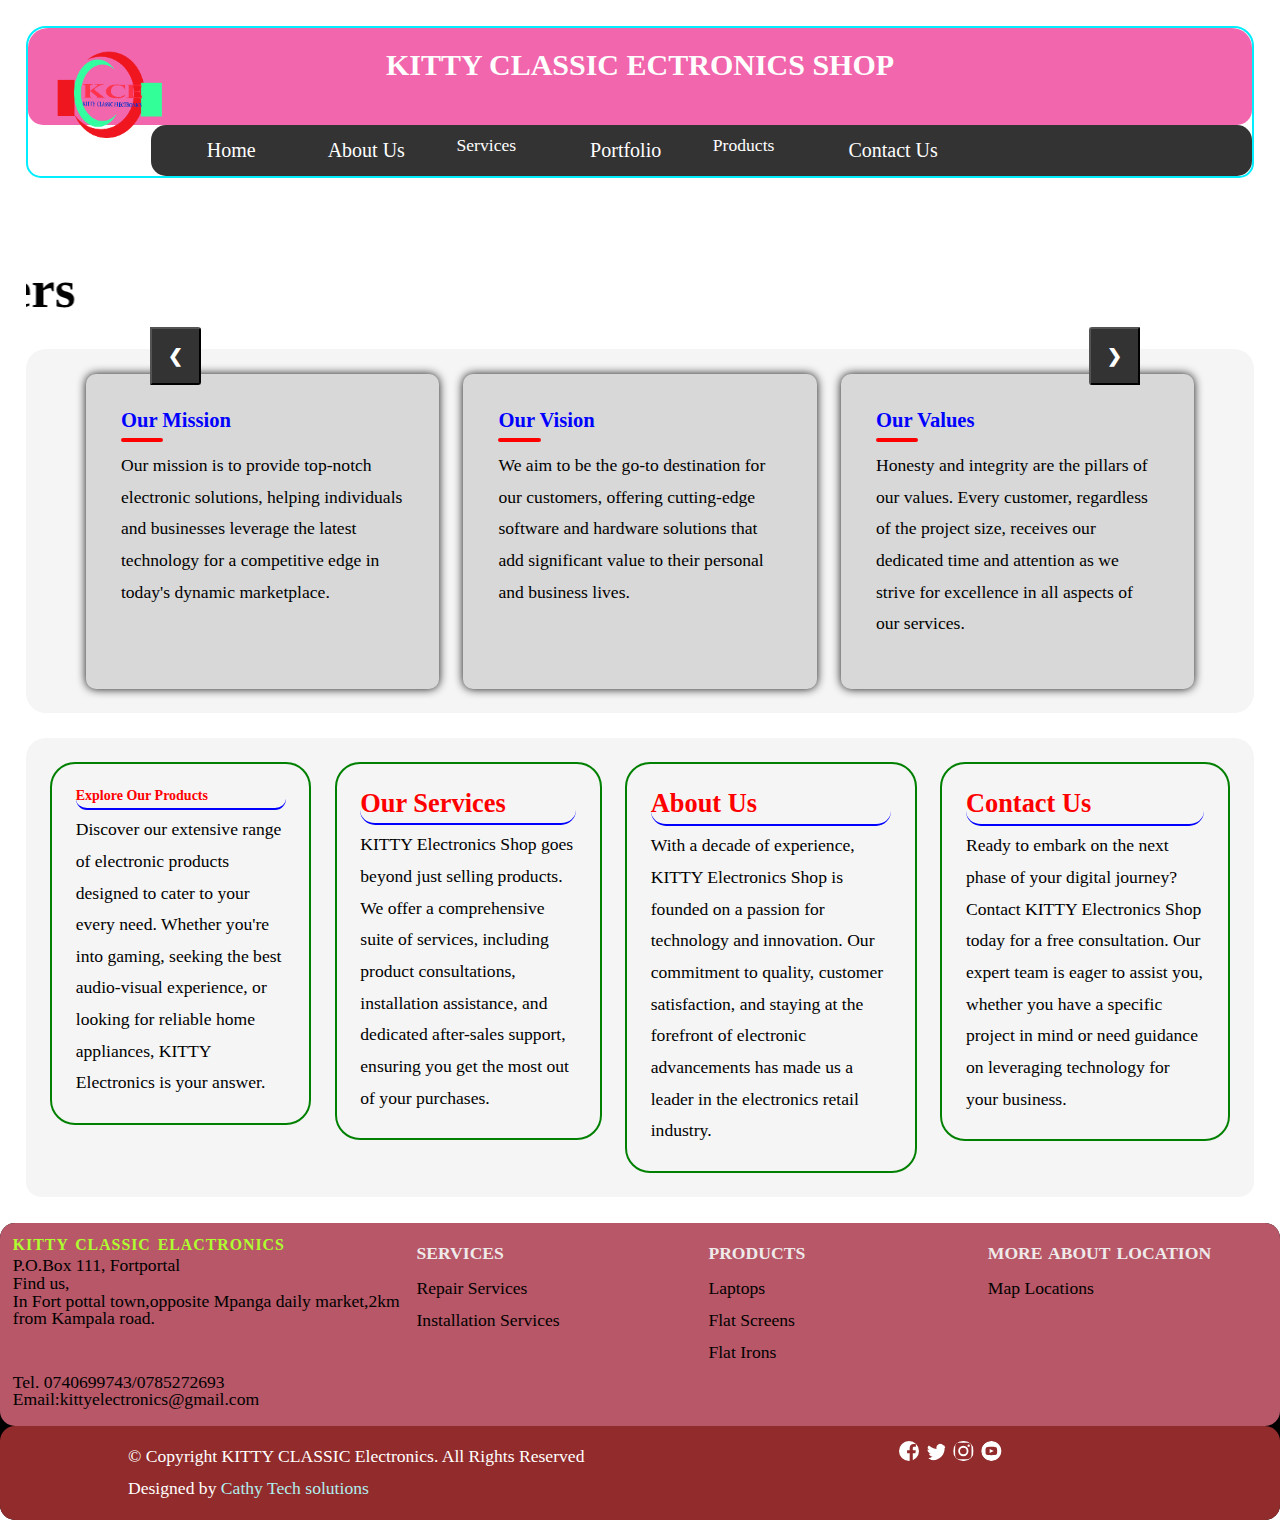
==== index.html @ cd283a3a "Update and rename index.html.html to index.html" ====
<!DOCTYPE html>
<html lang="en">
<head>
    <link rel="icon" href="images/x.png">
    <meta charset="UTF-8">
    <meta name="viewport" content="width=device-width, initial-scale=1.0">
    <link rel="icon" type="image/jpeg" href="har.jpeg">
    <link rel="stylesheet" href="cathy.css">
    <link rel="stylesheet" href="footer.css">
    <title>KCE</title>
</head>
<body>

    <div class="bod">

        <section>
        
            <div class="head-1">

                <header>
                    <img src="images/x.png" class="logo" style="width: 15%; height: auto;">
                    <h1 style="font-size: 30px;">KITTY CLASSIC ECTRONICS  SHOP</h1> </header>

        <div class="navbar">
                    <a href="index.html"> Home</a>
                    <a href="about.html">About Us</a>
            
                    <div class="subnav">
                        
                        <button style="bottom: 0;" class="subnavbtn">Services </button>
                        <div class="subnav-content">
                            <a href="introduction.html">Services</a>
                            <a href="installation_services.html">Installation Services</a>
                            <a href="repair_services.html">Repair Services</a>
                        <a href="technical_sevices.html">Technical Services</a>
                        </div>
                    </div>
                    <a href="#"> Portfolio</a>
                
                    <div class="subnav">
                        <button class="subnavbtn">Products</button>
                        <div class="subnav-content">
                            <a href="products.html">Products</a>
                            <a href="laptops.html">Laptops</a>
                            <a href="flatscreens.html">Flat screens</a>
        
                        </div>
                    </div>
                    <a href="contact.html">Contact Us</a>
                </div>   </div>  
            <!--image slder -->


    <h1 style="color: white; font-size: 28px; text-align: center;">KITTY ELECTRONICS WELCOMES YOU</h1>
    <marquee behavior="scroll" scrollamount="6" direction="right" style="z-index: 100;">
        <h1>Where Quality Matters</h1>
        
    </marquee>
    
    <!----Image slider-->


  <div class="slider">
    <div class="slides">
      <img src="images/geo (1).jpg" alt="Image 1">
      <div class="text">You are highly welcome to Kitty Classic Electronics</div>
      </div>
      <div class="slides">
      <img src="images/pc.jpeg" alt="Image 2">
      <div class="text">Explore Quality electronics at affordable prices</div>
    </div>

    <div class="slides">
      <img src="images/9.jpg" alt="Image 3">
      <div class="text">All the electronics you need are available</div>
    </div>

    <div class="slides">
      <img src="images/8.jpg" alt="Image 4">
      <div class="text">Our customers are our bosses. Feel at home</div>
    </div>
    <button class="prev" onclick="prevSlide()">&#10094;</button>
    <button class="next" onclick="nextSlide()">&#10095;</button>
  </div>

  <script src="script.js"></script>
            <!--End of image slider-->
            <div class="cores" id="cores">

                <div class="mission">
                    <section>
                        <h3>Our Mission</h3>
                        <hr>
                        <p>Our mission is to provide top-notch electronic solutions, helping individuals and businesses leverage the latest technology for a competitive edge in today's dynamic marketplace.</p>
                    </section>
                </div>

                <div class="vision">
                    <section>
                        <h3>Our Vision</h3>
                        <hr>
                        <p>We aim to be the go-to destination for our customers, offering cutting-edge software and hardware solutions that add significant value to their personal and business lives.</p>
                    </section>
                </div>

                <div class="values">
                    <section>
                        <h3>Our Values</h3>
                        <hr>
                        <p>Honesty and integrity are the pillars of our values. Every customer, regardless of the project size, receives our dedicated time and attention as we strive for excellence in all aspects of our services.</p>
                    </section>
                </div>

            </div>

            <div class="section-content">

                <div class="section-1" id="products">

                    <section id="section1">
                        <h2 style="font-size: 14px;">Explore Our Products</h2>
                        <p>Discover our extensive range of electronic products designed to cater to your every need. Whether you're into gaming, seeking the best audio-visual experience, or looking for reliable home appliances, KITTY Electronics is your answer.</p>
                    </section>

                </div>

                <div class="section-2" id="services">

                    <section id="section2">
                        <h2>Our Services</h2>
                        <p>KITTY Electronics Shop goes beyond just selling products. We offer a comprehensive suite of services, including product consultations, installation assistance, and dedicated after-sales support, ensuring you get the most out of your purchases.</p>
                    </section>

                </div>

                <div class="section-2" id="about">

                    <section id="section3">
                        <h2>About Us</h2>
                        <p>With a decade of experience, KITTY Electronics Shop is founded on a passion for technology and innovation. Our commitment to quality, customer satisfaction, and staying at the forefront of electronic advancements has made us a leader in the electronics retail industry.</p>
                    </section>

                </div>

                <div class="section-2" id="contact">

                    <section id="section4">
                        <h2>Contact Us</h2>
                        <p>Ready to embark on the next phase of your digital journey? Contact KITTY Electronics Shop today for a free consultation. Our expert team is eager to assist you, whether you have a specific project in mind or need guidance on leveraging technology for your business.</p>
                    </section>

                </div>


            </div>
            
        </section>
        </div>

                  
                  
        <footer style="background-color:black;">

            <div class="ft">
    
                <div class="ft-1">
                    <h3>KITTY CLASSIC ELACTRONICS</h3>
                    <ul>
                        <li>P.O.Box 111, Fortportal</li>
                        <li>Find us,</li>
                        <li>In Fort pottal town,opposite Mpanga daily market,2km from Kampala road.</li>
                    </ul> <br> <br>
                    <ul>
                        <li>Tel. 0740699743/0785272693</li>
                        <li>Email:kittyelectronics@gmail.com</li>
                    </ul>
                </div>
    
                <div class="ft-2" id="pdts">
                    <h4>SERVICES</h4>
                    <p><a href="repair_services">Repair services</a></p>
                    <p><a href="nstallation_services">Installation services</a></p>
                   
                </div>
    
                <div class="ft-2" id="pdts">
                    <h4>Products</h4>
                    <p><a href="laptops">Laptops</a></p>
                    <p><a href="flat screens">Flat screens</a></p>
                    <p><a href="flat irons">Flat irons</a></p>
                    
                </div>
    
                <div class="ft-2">
                    <h4>More about location</h4>
                
                    <p><a href="contact.html#map">Map Locations</a></p>
                </div>
    
        
                    
                    
    
            </div>
    
            <div class="ft-4">
    
                <div class="ft-3">
                    <p>© Copyright KITTY CLASSIC Electronics. All Rights Reserved</p>
                    <p>Designed by <a href="#">Cathy Tech solutions</a></p>
                </div>
    
                <div class="ft-5">
                    <a href="#"><img src="icon-facebook.svg" alt="image"></a>
                    <a href="#"><img src="icon-twitter.svg" alt="image"></a>
                    <a href="#"><img src="icon-instagram.svg" alt="image"></a>
                    <a href="#"><img src="icon-youtube.svg" alt="image"></a>
                    
                </div>
    
            </div>
    
        </footer>
            </body>
        </html>
---- cathy.css ----
* {
    margin: 0;
    padding: 0;
    box-sizing: border-box;
}

.logo {
    width: 15%;
    height: auto;
}

body {
    margin: 4%;
    padding: 0;
    box-sizing: border-box;
}

.bod {
    width: 100%;
    height: auto;
    padding: 2%;
    align-items: center;
    justify-content: center;
    background-color:white;
}

.bod_co {
    width: 100%;
    height: auto;
    padding: none;
    align-items: center;
    justify-content: center;
   text-align: center;
    color: greenyellow;
    form {
        width: 300px;
    margin: auto;
    }
    
    label {
        display: flexbox;
        margin-bottom: 5px;
    }
    
    input[type="text"],
    input[type="email"],
    textarea {
        width: 100%;
        padding: 8px;
        margin-bottom: 10px;
        border: 2px dashed hsl(143, 72%, 45%);
        border-radius: none;
    }
    
    input[type="submit"] {
        background-color:rgba(163, 62, 96, 0.703);
        color:white;
        padding: 8px;
        margin-bottom: 10px 20px;
        border: #0000001e;
        border-radius: 4px;
        cursor: progress;
    }
    
}

.bod_serv {
    width: 100%;
    height: auto;
    padding: 2%;
    align-items: center;
    justify-content: center;
    background-image: url(images/geo\ \(1\).jpg);
}


.logo{
	width:250px;
	position: absolute;
	top: 1%;
	left: 1%;
}
.head-1 {
    justify-content: center;
    align-items: center;
    margin-bottom: 2%;
    border: 2px solid rgb(0, 238, 255);
    border-top-right-radius: 20px;
    border-top-left-radius: 20px;
}


header {
    background-color: rgb(241, 102, 172);
    color:white;
    padding: 20px;
    text-align: center;
    border-top-right-radius: 20px;
    border-top-left-radius: 20px;
}

h1 {
    margin-bottom: 2%;
    font-size: 300%;
}

h1 span {
    color: red;
    font-style: italic;
}

nav ul {
    list-style: none;
}

nav ul li {
    display: inline;
    margin-right: 20px;
}

nav ul li a {
    color: black;
    font-size: 120%;
    text-decoration: none;
}

nav ul li a:hover {
    color: red;
    border-bottom: 2px solid blue;
    transition: .3s ease-in;
}

.sec1 {
    align-items: center;
    justify-content: center;
    width: 100%;
    margin-bottom: 2%;
}

.sec1 img {
    width: 100%;
    height: 100vh;
}

.pic-content {
    display: flex;
    align-items: center;
    justify-content: center;
    padding: 2%;
    margin-bottom: 2%;
    background-color: whitesmoke;
    border-bottom-right-radius: 20px;
    border-bottom-left-radius: 20px;
}

.pic {
    justify-content: center;
    max-width: 800px;
}

.pic img {
    width: 100%;
    height: auto;
}

.cont {
    margin-left: 2%;
}

h2 {
    color: red;
    padding-bottom: 2%;
    margin-bottom: 2%;
    border-bottom: 2px solid blue;
}

p {
    line-height: 1.8;
}

.cores {
    display: flex;
    align-items: start;
    justify-content: center;
    padding: 2%;
    border-radius: 20px;
    background-color: whitesmoke;
    margin-bottom: 2%;
}

.mission, .vision, .values {
    justify-content: center;
    align-items: center;
    width: 30%;
    height: 35vh;
    margin-left: 2%;
    padding: 3%;
    border-radius: 10px;
    background-color: #0000001e;
    box-shadow: 0 0 10px #111111;
}

.mission {
    margin-left: 0;
}

h3 {
    color: blue;
    margin-bottom: 2%;
}

hr {
    width: 15%;
    margin: 1% 0 3% 0;
    border: 2px solid red;
}

.section-content {
    display: flex;
    align-items: start;
    padding: 2%;
    flex-flow: row;
    border-top-right-radius: 20px;
    border-top-left-radius: 20px;
    background-color: whitesmoke;
}

.section-2, .section-1 {
    border: 2px solid green;
    padding: 2%;
    border-radius: 25px;
}

.section-2 {
    margin-left: 2%;
   

}

div.scroll-1 {
    background-color: lightblue;
    max-width: 800px;
    height: 150px;
    overflow: scroll;
  }

  
/* Navigation arrows */
.prev, .next {
    cursor: pointer;
    position: absolute;
    top: 50%;
    width: auto;
    margin-top: -30px;
    padding: 15px;
    color: #fff;
    font-size: 18px;
    background-color: #333;
    border-radius: 5px;
    user-select: none;
}

.prev {
    left: 10px;
}

.next {
    right: 10px;
}


/*modified navbar*/
.navbar {
    overflow: hidden;
    background-color: #333;
    bottom: 0;
    margin-left: 7em;
    }
  

/* Slideshow container */
.slider {
  max-width: 1000px;
  position: relative;
  margin: auto;
}
/*slider*/
.slider .text {
  position: absolute; /* Position the background text */
  bottom: 0; /* At the bottom. Use top:0 to append it to the top */
  background: rgb(0, 0, 0); /* Fallback color */
  background: rgba(0, 0, 0, 0.5); /* Black background with 0.5 opacity */
  color: #f1f1f1; /* Grey text */
  width: 100%; /* Full width */
  padding: 30px; /* Some padding */
}

/* Hide the images by default */
.slides {
  display: none;
  width: 100%;
}

/* Next & previous buttons */
.prev, .next {
  cursor: pointer;
  position: absolute;
  top: 50%;
  width: auto;
  margin-top: -22px;
  padding: 16px;
  color: white;
  font-weight: bold;
  font-size: 18px;
  transition: 0.6s ease;
  border-radius: 0 3px 3px 0;
  user-select: none;
}

/* Position the "next button" to the right */
.next {
  right: 0;
  border-radius: 3px 0 0 3px;
}

/* On hover, add a black background color with a little bit see-through */
.prev:hover, .next:hover {
  background-color: rgba(0,0,0,0.8);
}

/* Caption text */
.text {
  color: #f2f2f2;
  font-size: 50%;
  padding: 8px 12px;
  position: absolute;
  bottom: 8px;
  width: 100%;
  text-align: center;
}

    /*----end of slide------*/
 
    /* Add media queries for responsiveness - when the screen is 500px wide or less, stack the links on top of each other */
  
      @media screen and (max-width: 500px) {
    .navbar {
      width: 100%;
      }
      .navbar a {
        width: 100%;
      }
    
     }

  /*nav links*/
  .navbar a {
    top: 0;
    margin-left: 2em;
    float: left;
    font-size: 20px;
    color: white;
    text-align: center;
    padding: 14px 16px;
    text-decoration: none;
  }
  /*subnav menu*/
  .subnav {
  float: left;
  overflow: hidden;
  margin-left: 1em;
  bottom: 0;
  padding: 5px 9px;
  font-size: inherit;
 
 

  }
  
  /*subnav btn*/
  .subnav .subnavbtn {
    font-size: inherit;
    border: none;
    padding: 5px 9px;
    position: inherit;
    outline: none;
    color: white;
    background-color: inherit;
    font-family: inherit;
    display: inline-block;
    max-width: 300px;
    margin-right: 40%;


  }
  

  /*background color when hovered*/
  .navbar a:hover, .subnav:hover .subnavbtn {
    background-color:rgb(241, 102, 172);
  }
  
  /*subnavbar content*/
  .subnav-content {
    display: none;
    position: absolute;
    min-width: 10px;
    background-color: rgb(241, 102, 172);
    z-index: 1;
  }

  /*links inside the drop down*/
.subnav-content a {
  color: black;
  padding: 12px 16px;
  text-decoration: none;
  display: block;
}

  /*subnav link*/
  .subnav-content a:hover {
    background-color: #eee;
    color: black;
 
  }
  /*hovering effect*/
  .subnav:hover .subnav-content {
    display: block;
    padding-top: 14px;
  }
  /*style the dropdown button to fit inside the topnav*/
  .dropdown .dropbtn {
    font-size: 17px;
    border: none;
    outline: none;
    color: white;
    padding: 14px 16px;
    background-color: inherit;
    margin: 0;
  }

  /*style the links inside the dropdown*/
  .dropdown-content a {
    float: left;
    color: black;
    padding: 12px 16px;
    text-decoration: none;
    text-align: left;
  }



  .container {
display: flex;
padding:none;
align-items: center;
  }
.description{
    flex: 1;
font-size: 20px;
border: 1px solid transparent;
}
.container{
    position: relative;
}

.text-overlay{
    position: center;
top: 50%;
left: 50%;
padding: none;
}

.text-overlay{
    margin: 0;
}



  /* .expert .content.................................. */

  .expert .content
  {
    display: flex;
    justify-content: center;
    
    flex-wrap: wrap;
    flex-direction: row;
    border-radius: 20px;
    background-color: pink;
  
  
  
  }
  
  .expert .content .box
  {
    width: 250px;
    margin: 5px;
    border-radius: 20px;
    
  }
  
  .expert .content .box .imgBx
  {
    position: relative;
    width: 100%;
    height: 300px;
  }
  
  .expert .content .box .imgBx img
  {
    max-width: 100%;
    width: 100%;
    height: 100%;
  }
  
  .expert .content .box .text
  {
    padding: 5px 0 5px;
  }
  
  .expert .content .box .text h3
  {
    font-weight: 400;
    color: white;
  }
  
  
  .testimonials
  {
    border-radius: 20px;
    background: url(img/bg2.jpg);
    background-size: cover;
    
  }
  
  .white .titleText,
  .white p
  {
    color:#fff;
  }
  
  .testimonials .content
  {
    display: flex;
    justify-content: center;
    flex-wrap: wrap;
    flex-direction: row;
    margin-top: 2px;
    border-radius: 20px;
  }
---- footer.css ----
@import url('https://fonts.googleapis.com/css2?family=Poppins:wght@200;300;400;500;600;700&display=swap');

*{
    margin: 0%;
    padding: 0%;
    box-sizing: border-box;
    border-radius: 15px;
}

body {
    margin: 0;
    padding: 0;
    box-sizing: border-box;
    font-size: 110%;
}

.b1 {
    width: 100%;
    height: 50vh;
}

.ft {
    display: flex;
    justify-content: baseline;
    align-items: top;
    width: 100%;
    padding: 1%;
    color: rgb(239, 234, 234);
    background-color: rgb(183, 87, 103);
}

.ft-1 {
    align-items: center;
    width: 35%;
}

.ft-1 h3 {
    font-size: 90%;
    letter-spacing: 1px;
    word-spacing: 2px;
    color: greenyellow;
    margin-bottom: 1%;
}

.ft-1 ul {
    margin-bottom: 1%;
    color: black;
}

.ft-1 ul li {
    list-style-type: none;
    line-height: 1;
}

#pdts {
    margin-left: 1%;
}

.ft-2 {
    line-height: 2.0;
    width: 25%;
}

.ft-2 h4 {
    text-transform: uppercase;
    word-spacing: 2px;
    margin-bottom: 1%;
}

.ft-2 p a {
    text-decoration: dashed;
    color: black;
    text-transform: capitalize;
}

.ft-2 p a:hover {
    text-decoration: underline;
    padding: 0cqb;
    color: white;
}

.ft-4 {
    display: flex;
    justify-content: space-between;
    align-items: top;
    width: 100%;
    padding: 1.2% 10% 1.2% 10%;
    line-height: 1.7;
    color: white;
    background-color: rgb(146, 43, 43);
}

.ft-4 a {
    text-decoration: none;
    color: paleturquoise;
}

.ft-4 a:hover {
    text-decoration: underline;
    color: white;
}

.ft-5 {
    width: 25%;
}

.ft-5 img {
    margin-left: 1%;
}
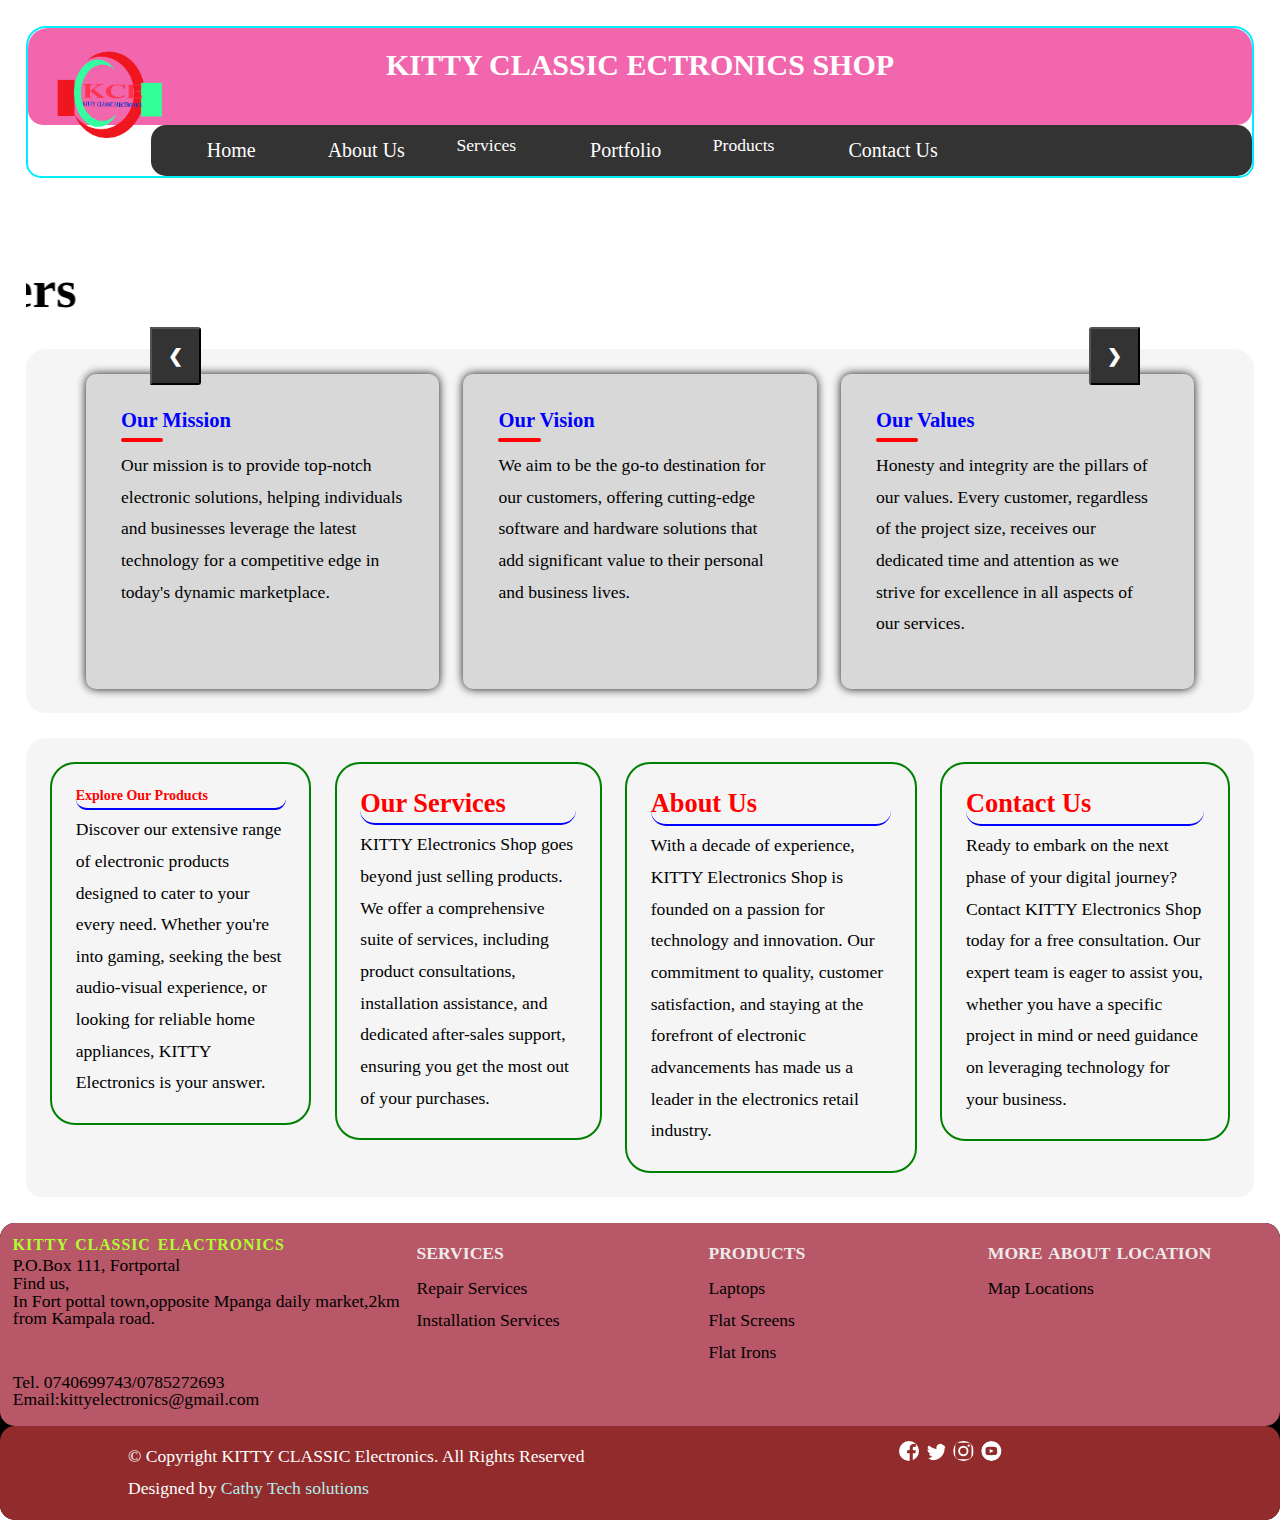
==== commit 5169ea96: "Update index.html" ====
--- a/index.html
+++ b/index.html
@@ -53,7 +53,7 @@
 
     <h1 style="color: white; font-size: 28px; text-align: center;">KITTY ELECTRONICS WELCOMES YOU</h1>
     <marquee behavior="scroll" scrollamount="6" direction="right" style="z-index: 100;">
-        <h1>Where Quality Matters</h1>
+        <h1>s Quality Matters</h1>
         
     </marquee>
     
@@ -63,22 +63,18 @@
   <div class="slider">
     <div class="slides">
       <img src="images/geo (1).jpg" alt="Image 1">
-      <div class="text">You are highly welcome to Kitty Classic Electronics</div>
       </div>
       <div class="slides">
       <img src="images/pc.jpeg" alt="Image 2">
-      <div class="text">Explore Quality electronics at affordable prices</div>
-    </div>
+      </div>
 
     <div class="slides">
       <img src="images/9.jpg" alt="Image 3">
-      <div class="text">All the electronics you need are available</div>
-    </div>
+</div>
 
     <div class="slides">
       <img src="images/8.jpg" alt="Image 4">
-      <div class="text">Our customers are our bosses. Feel at home</div>
-    </div>
+     </div>
     <button class="prev" onclick="prevSlide()">&#10094;</button>
     <button class="next" onclick="nextSlide()">&#10095;</button>
   </div>
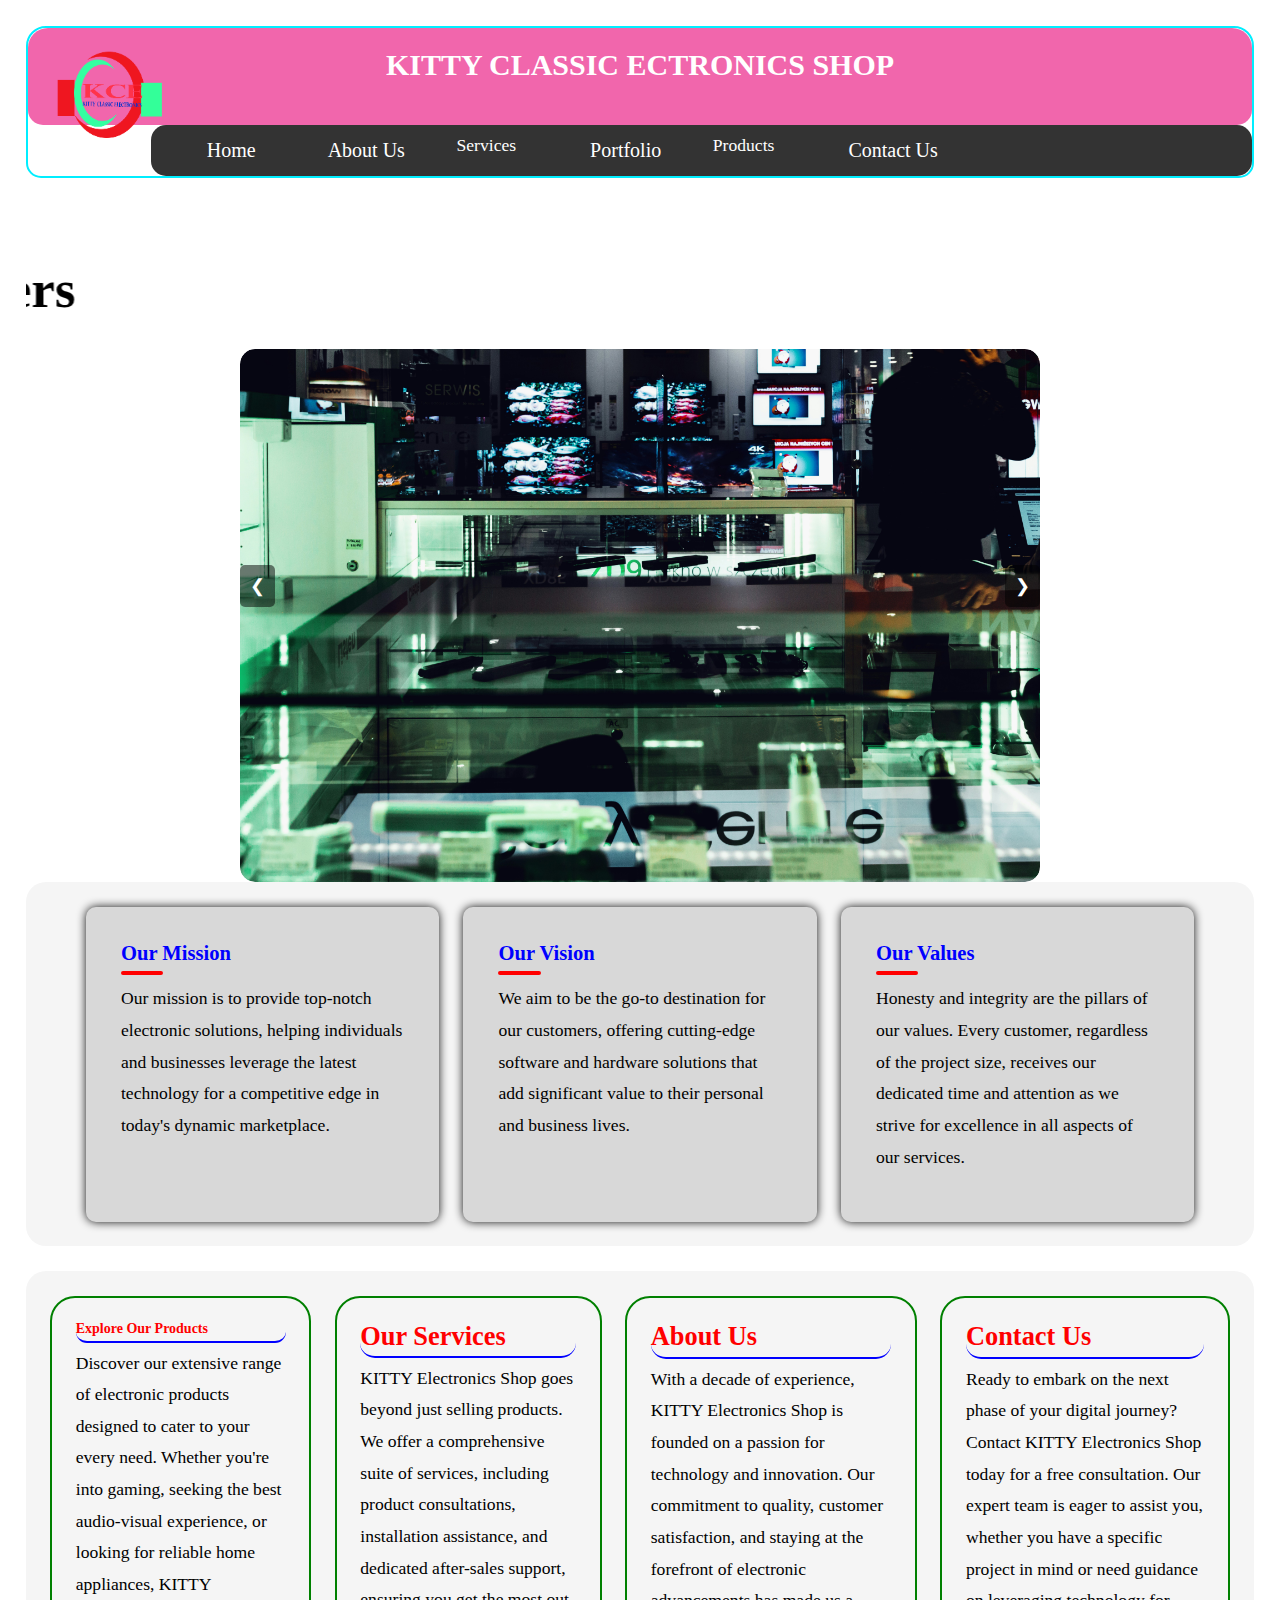
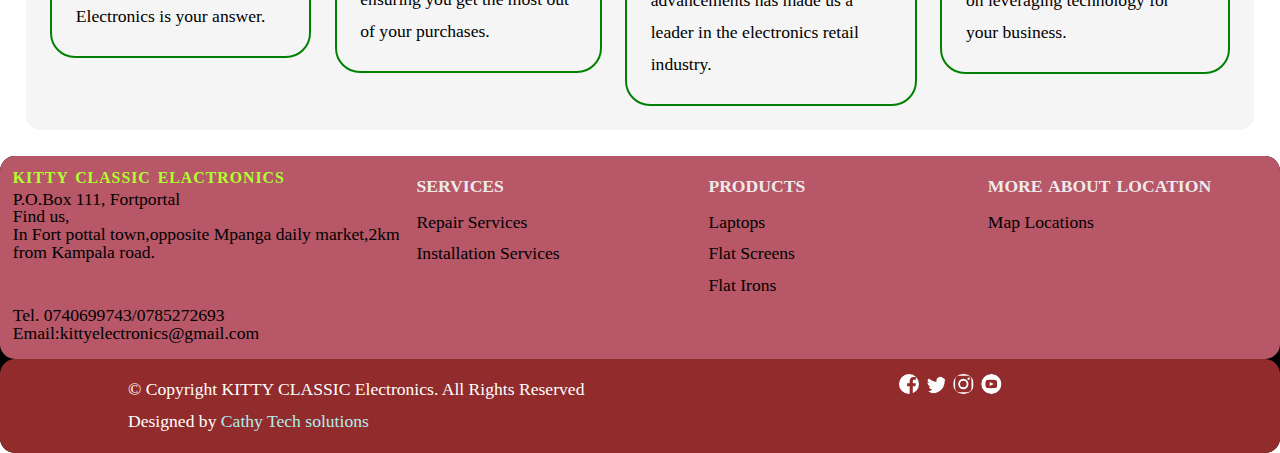
==== commit 0d3a76c0: "Add files via upload" ====
--- a/index.html
+++ b/index.html
@@ -53,7 +53,7 @@
 
     <h1 style="color: white; font-size: 28px; text-align: center;">KITTY ELECTRONICS WELCOMES YOU</h1>
     <marquee behavior="scroll" scrollamount="6" direction="right" style="z-index: 100;">
-        <h1>s Quality Matters</h1>
+        <h1>Where Quality Matters</h1>
         
     </marquee>
     
--- a/cathy.css
+++ b/cathy.css
@@ -278,68 +278,56 @@
     margin-left: 7em;
     }
   
-
-/* Slideshow container */
-.slider {
-  max-width: 1000px;
-  position: relative;
-  margin: auto;
-}
-/*slider*/
-.slider .text {
-  position: absolute; /* Position the background text */
-  bottom: 0; /* At the bottom. Use top:0 to append it to the top */
-  background: rgb(0, 0, 0); /* Fallback color */
-  background: rgba(0, 0, 0, 0.5); /* Black background with 0.5 opacity */
-  color: #f1f1f1; /* Grey text */
-  width: 100%; /* Full width */
-  padding: 30px; /* Some padding */
-}
-
-/* Hide the images by default */
-.slides {
-  display: none;
-  width: 100%;
-}
-
-/* Next & previous buttons */
-.prev, .next {
-  cursor: pointer;
-  position: absolute;
-  top: 50%;
-  width: auto;
-  margin-top: -22px;
-  padding: 16px;
-  color: white;
-  font-weight: bold;
-  font-size: 18px;
-  transition: 0.6s ease;
-  border-radius: 0 3px 3px 0;
-  user-select: none;
-}
-
-/* Position the "next button" to the right */
-.next {
-  right: 0;
-  border-radius: 3px 0 0 3px;
-}
-
-/* On hover, add a black background color with a little bit see-through */
-.prev:hover, .next:hover {
-  background-color: rgba(0,0,0,0.8);
-}
-
-/* Caption text */
-.text {
-  color: #f2f2f2;
-  font-size: 50%;
-  padding: 8px 12px;
-  position: absolute;
-  bottom: 8px;
-  width: 100%;
-  text-align: center;
-}
-
+  .slider {
+    position: relative;
+    width: 100%;
+    max-width: 800px;
+    margin: auto;
+    overflow: hidden;
+  }
+  .text {
+    position: absolute;
+    top: 50%;
+    left: 50%;
+    transform: translate(-50%, -50%);
+    text-align: center;
+    color: green;
+    font-size: 24px;
+    font-weight: bold;
+    text-shadow: 2px 2px 4px rgba(0, 0, 0, 0.5);
+  }
+  
+    .slides {
+    display: flex;
+    transition: transform 0.5s ease;
+  }
+  
+  .slides img {
+    width: 100%;
+    object-fit: cover;
+  }
+  
+  .prev, .next {
+    position: absolute;
+    top: 50%;
+    transform: translateY(-50%);
+    background-color: rgba(0, 0, 0, 0.5);
+    color: white;
+    border: none;
+    cursor: pointer;
+    padding: 10px;
+    z-index: 1;
+  }
+  
+  .prev {
+    left: 0;
+  }
+  
+  .next {
+    right: 0;
+  }
+
+  
     /*----end of slide------*/
  
     /* Add media queries for responsiveness - when the screen is 500px wide or less, stack the links on top of each other */
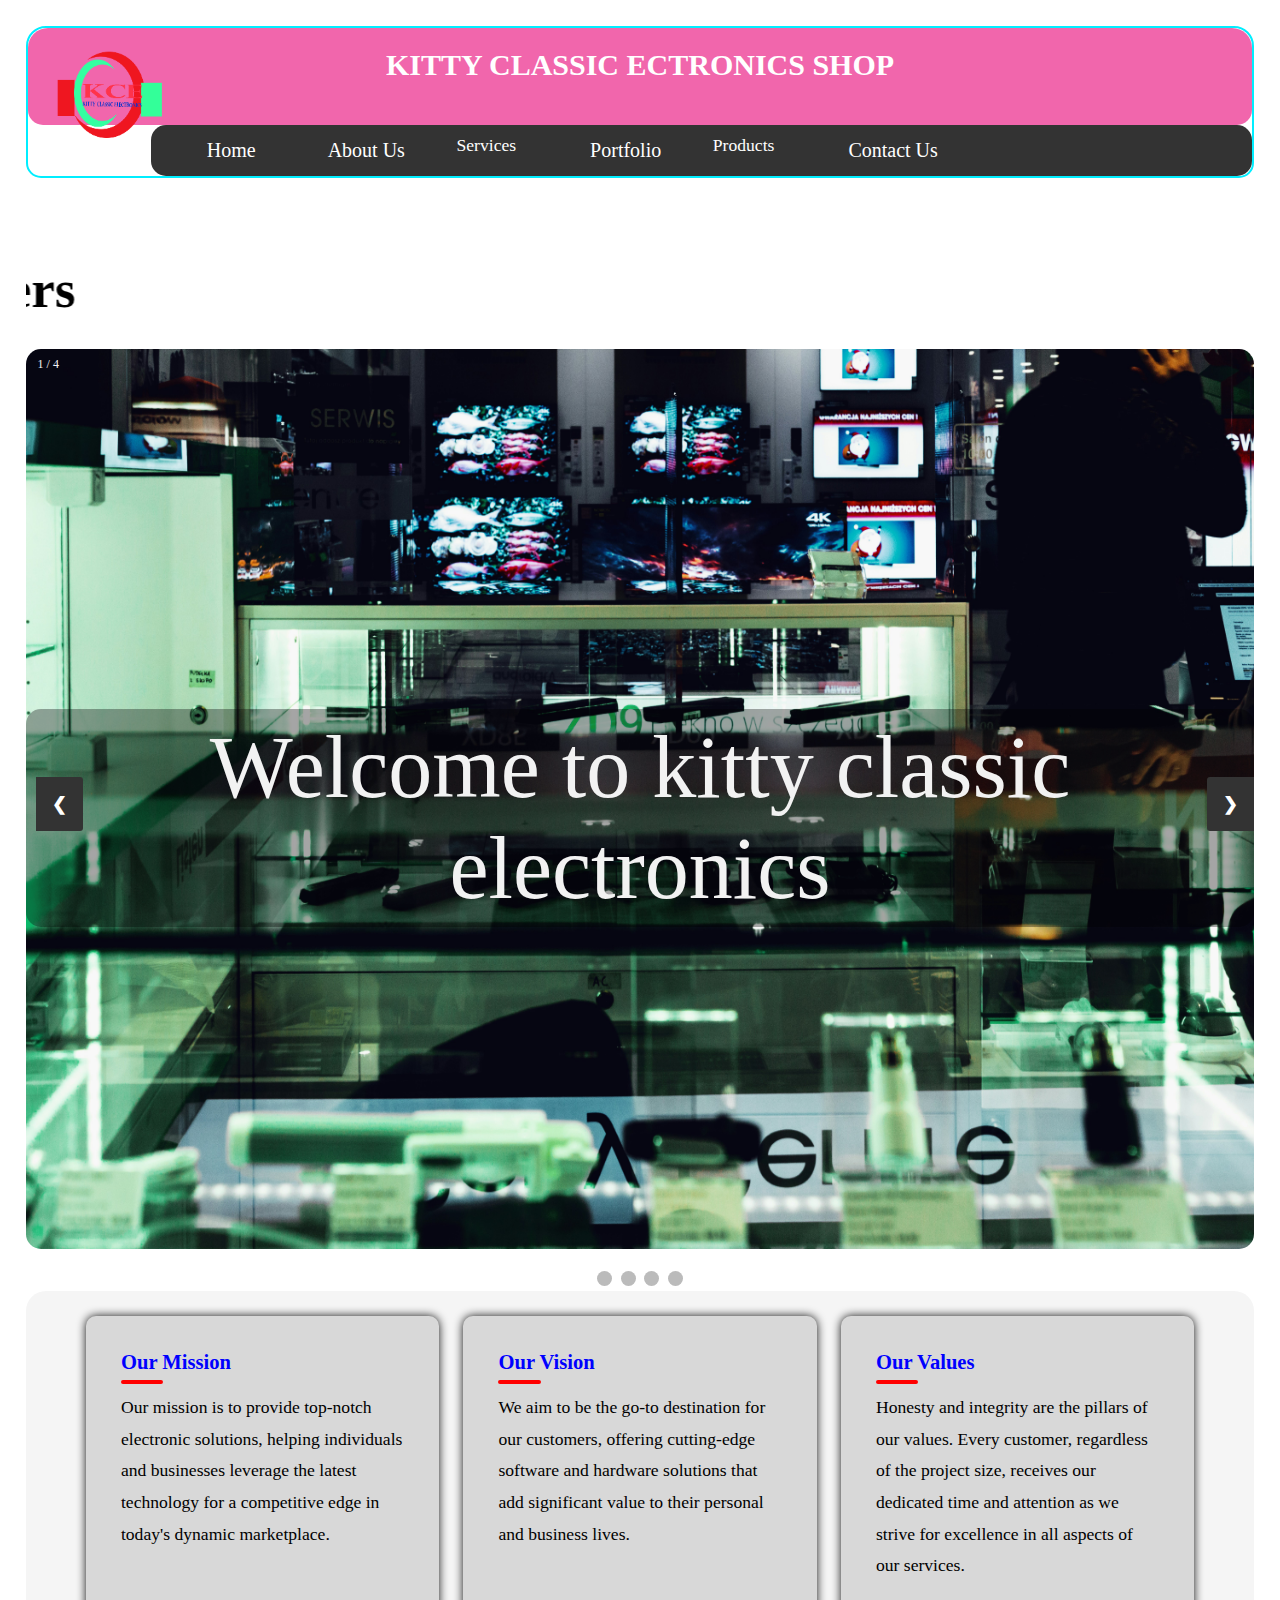
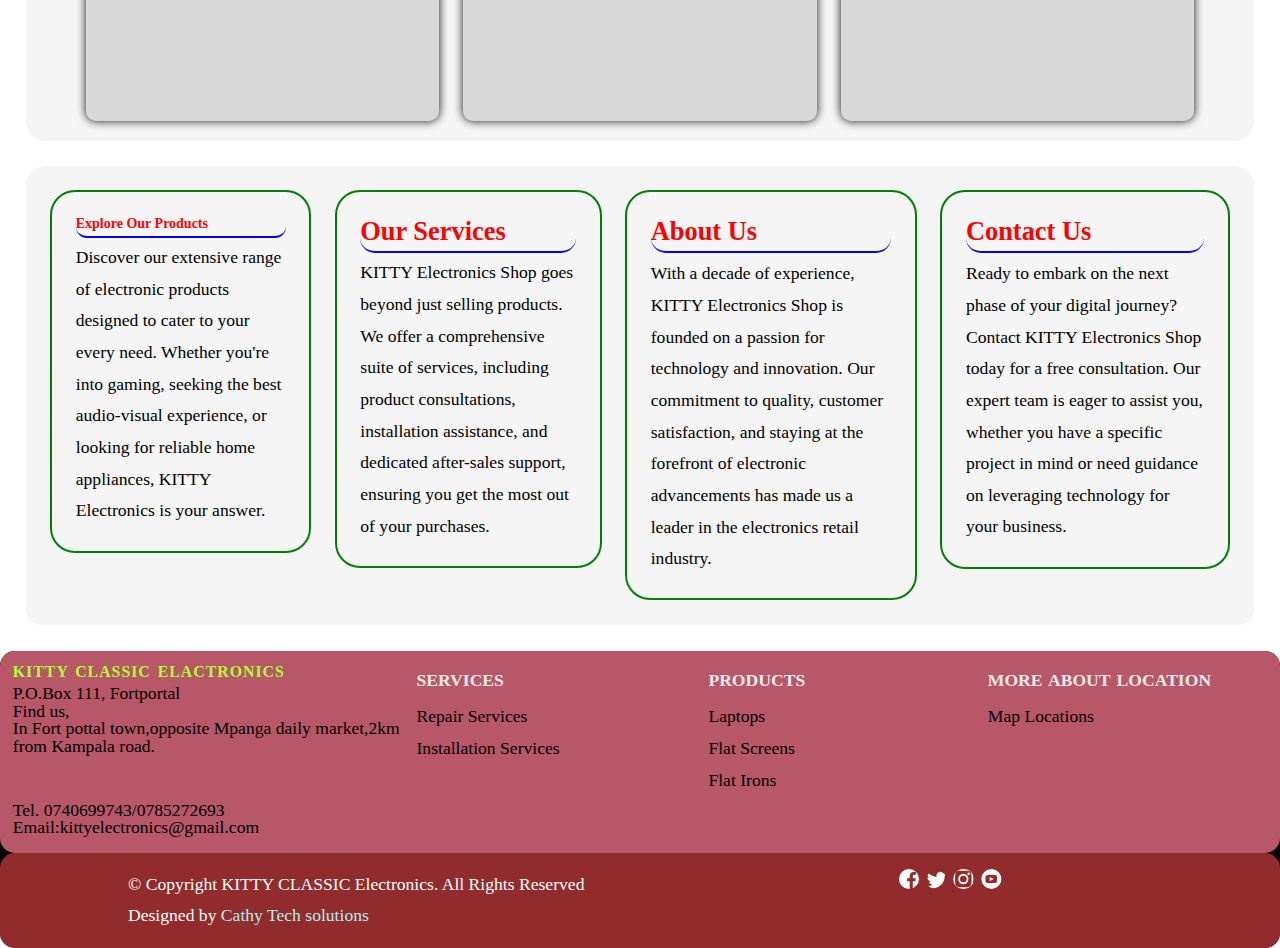
==== commit c02cdabb: "Update index.html" ====
--- a/index.html
+++ b/index.html
@@ -56,31 +56,63 @@
         <h1>Where Quality Matters</h1>
         
     </marquee>
-    
-    <!----Image slider-->
-
-
-  <div class="slider">
-    <div class="slides">
-      <img src="images/geo (1).jpg" alt="Image 1">
-      </div>
-      <div class="slides">
-      <img src="images/pc.jpeg" alt="Image 2">
-      </div>
-
-    <div class="slides">
-      <img src="images/9.jpg" alt="Image 3">
-</div>
-
-    <div class="slides">
-      <img src="images/8.jpg" alt="Image 4">
-     </div>
-    <button class="prev" onclick="prevSlide()">&#10094;</button>
-    <button class="next" onclick="nextSlide()">&#10095;</button>
-  </div>
-
-  <script src="script.js"></script>
-            <!--End of image slider-->
+
+    <div class="slideshow-container">
+
+        <div class="mySlides fade">
+          <div class="numbertext">1 / 4</div>
+         <img src="images/geo (1).jpg" alt="first slide image" style="width: 100%;">
+          <div class="text">Welcome to kitty classic electronics</div>
+        </div>
+        
+        <div class="mySlides fade">
+          <div class="numbertext">2 / 4</div>
+          <img src="images/3.jpeg" style="width:100%">
+          <div class="text">Best Services Only Found Here</div>
+        </div>
+        
+        <div class="mySlides fade">
+          <div class="numbertext">3 / 4</div>
+          <img src="images/bl1.jpg" style="width:100%">
+          <div class="text">Find your quality Electronics at Kitty classic</div>
+        </div>
+
+        <div class="mySlides fade">
+            <div class="numbertext">4 / 4</div>
+            <img src="images/8.jpg" style="width:100%">
+            <div class="text">We value every client</div>
+          </div>
+        
+        <a class="prev" onclick="plusSlides(-1)">❮</a>
+        <a class="next" onclick="plusSlides(1)">❯</a>
+        
+        </div>
+        <br>
+        
+        <div style="text-align:center">
+          <span class="dot" onclick="currentSlide(1)"></span> 
+          <span class="dot" onclick="currentSlide(2)"></span> 
+          <span class="dot" onclick="currentSlide(3)"></span>
+          <span class="dot" onclick="currentSlide(4)"></span> 
+        </div>
+        
+        <script>
+        let slideIndex = 0;
+        showSlides();
+
+        function showSlides() {
+        let i;
+        let slides = document.getElementsByClassName("mySlides");
+        for (i = 0; i < slides.length; i++) {
+            slides[i].style.display = "none";
+        }
+        slideIndex++;
+        if (slideIndex > slides.length) {slideIndex = 1}
+        slides[slideIndex-1].style.display = "block";
+        setTimeout(showSlides, 5000); // Change image every 2 seconds
+        }
+        </script>
+                <!--End of image slider-->
             <div class="cores" id="cores">
 
                 <div class="mission">
--- a/cathy.css
+++ b/cathy.css
@@ -187,13 +187,14 @@
     border-radius: 20px;
     background-color: whitesmoke;
     margin-bottom: 2%;
+    height: 50vh;
 }
 
 .mission, .vision, .values {
     justify-content: center;
     align-items: center;
     width: 30%;
-    height: 35vh;
+    height: 45vh;
     margin-left: 2%;
     padding: 3%;
     border-radius: 10px;
@@ -278,54 +279,100 @@
     margin-left: 7em;
     }
   
-  .slider {
-    position: relative;
-    width: 100%;
-    max-width: 800px;
-    margin: auto;
-    overflow: hidden;
-  }
-  .text {
-    position: absolute;
-    top: 50%;
-    left: 50%;
-    transform: translate(-50%, -50%);
-    text-align: center;
-    color: green;
-    font-size: 24px;
-    font-weight: bold;
-    text-shadow: 2px 2px 4px rgba(0, 0, 0, 0.5);
-  }
-  
-    .slides {
-    display: flex;
-    transition: transform 0.5s ease;
-  }
-  
-  .slides img {
-    width: 100%;
-    object-fit: cover;
-  }
-  
-  .prev, .next {
-    position: absolute;
-    top: 50%;
-    transform: translateY(-50%);
-    background-color: rgba(0, 0, 0, 0.5);
-    color: white;
-    border: none;
-    cursor: pointer;
-    padding: 10px;
-    z-index: 1;
-  }
-  
-  .prev {
-    left: 0;
-  }
-  
-  .next {
-    right: 0;
-  }
+  
+/* Slideshow container */
+.slideshow-container {
+  width: 100%;
+  height: 100vh;
+  position: relative;
+  margin: auto;
+}
+
+.slideshow-container img {
+    width: 100%;
+    height: 100vh;
+}
+
+/* Next & previous buttons */
+.prev, .next {
+  cursor: pointer;
+  position: absolute;
+  top: 50%;
+  width: auto;
+  padding: 16px;
+  margin-top: -22px;
+  color: white;
+  font-weight: bold;
+  font-size: 18px;
+  transition: 0.6s ease;
+  border-radius: 0 3px 3px 0;
+  user-select: none;
+}
+
+/* Position the "next button" to the right */
+.next {
+  right: 0;
+  border-radius: 3px 0 0 3px;
+}
+
+/* On hover, add a black background color with a little bit see-through */
+.prev:hover, .next:hover {
+  background-color: rgba(0,0,0,0.8);
+}
+
+/* Caption text */
+.text {
+  color: #f2f2f2;
+  font-size: 500%;
+  padding: 8px 12px;
+  position: absolute;
+  top: 40%;
+  width: 100%;
+  background-color: #0005;
+  text-align: center;
+}
+
+/* Number text (1/3 etc) */
+.numbertext {
+  color: #f2f2f2;
+  font-size: 12px;
+  padding: 8px 12px;
+  position: absolute;
+  top: 0;
+}
+
+
+/* The dots/bullets/indicators */
+.dot {
+  cursor: pointer;
+  height: 15px;
+  width: 15px;
+  margin: 0 2px;
+  background-color: #bbb;
+  border-radius: 50%;
+  display: inline-block;
+  transition: background-color 0.6s ease;
+}
+
+.active, .dot:hover {
+  background-color: #717171;
+}
+
+/* Fading animation */
+.fade {
+  animation-name: fade;
+  animation-duration: 1.5s;
+}
+
+@keyframes fade {
+  from {opacity: .4} 
+  to {opacity: 1}
+}
+
+/* On smaller screens, decrease text size */
+@media only screen and (max-width: 300px) {
+  .prev, .next,.text {font-size: 11px}
+}
 
   
     /*----end of slide------*/
@@ -477,6 +524,7 @@
     flex-direction: row;
     border-radius: 20px;
     background-color: pink;
+   
   
   
   
@@ -485,7 +533,9 @@
   .expert .content .box
   {
     width: 250px;
-    margin: 5px;
+   margin-left: 5px;
+   margin-top: 5px;
+   margin-bottom: 0;
     border-radius: 20px;
     
   }
@@ -495,6 +545,10 @@
     position: relative;
     width: 100%;
     height: 300px;
+    display: flex;
+    
+
+  
   }
   
   .expert .content .box .imgBx img
@@ -502,40 +556,24 @@
     max-width: 100%;
     width: 100%;
     height: 100%;
-  }
-  
-  .expert .content .box .text
+    
+  }
+  
+  .expert .content .box .text1
   {
-    padding: 5px 0 5px;
-  }
-  
-  .expert .content .box .text h3
+    padding: 3px 0 3px;
+    margin-top: 0;
+  }
+  
+  .expert .content .box .text1 h3
   {
-    font-weight: 400;
+    font-weight: 10px;
     color: white;
   }
-  
-  
-  .testimonials
-  {
-    border-radius: 20px;
-    background: url(img/bg2.jpg);
-    background-size: cover;
-    
-  }
-  
-  .white .titleText,
-  .white p
-  {
-    color:#fff;
-  }
-  
-  .testimonials .content
-  {
-    display: flex;
-    justify-content: center;
-    flex-wrap: wrap;
-    flex-direction: row;
-    margin-top: 2px;
-    border-radius: 20px;
-  }
+
+  .expert .content .box .text1 p{
+    font-size: 17px;
+    color: white;
+    margin-top: 1px;
+  }
+  
